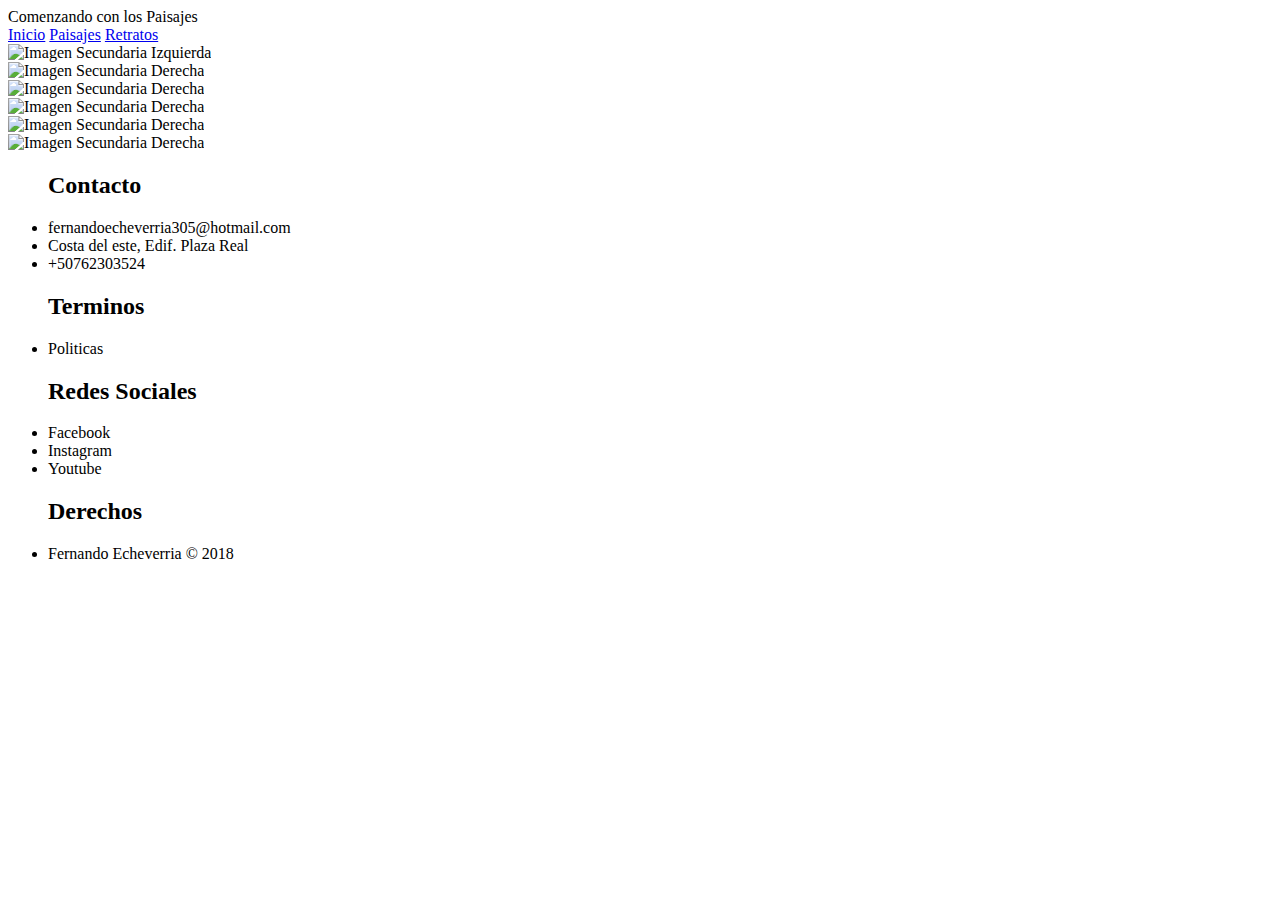
==== paisajes.html @ c6d7bb70 "Add files via upload" ====
<!DOCTYPE html>
<html>
  <head>
    <meta charset="utf-8">
	<meta name="viewport" content="width=device-width,user-scalable=no">
  <title>Paisajes</title>
  <link rel="stylesheet" href="../Web de Fotografia/css/estilospaisaje.css">
  </head>
  <body>
    <header >
      <div>
        <div class="logo">Comenzando con los Paisajes</div>

        <nav class="menu">
            <a href="../Web de Fotografia/index.html">Inicio</a>
            <a href="../Web de Fotografia/paisajes.html">Paisajes</a>
            <a href="../Web de Fotografia/retratos.html">Retratos</a>
        </nav>
      </div>
    </header>
    <div class="secundaria">

              <div class="imagen1">
                <img src="../Web de Fotografia/imagenes/paisaje1.jpg" alt="Imagen Secundaria Izquierda">

              </div>

              <div class="imagen2">
                <img src="../Web de Fotografia/imagenes/paisaje1.jpg" alt="Imagen Secundaria Derecha">

              </div>

              <div class="imagen3">
                <img src="../Web de Fotografia/imagenes/paisaje1.jpg" alt="Imagen Secundaria Derecha">

              </div>

              <div class="imagen4">
                <img src="../Web de Fotografia/imagenes/paisaje1.jpg" alt="Imagen Secundaria Derecha">

              </div>

              <div class="imagen5">
                <img src="../Web de Fotografia/imagenes/paisaje1.jpg" alt="Imagen Secundaria Derecha">

              </div>

              <div class="imagen6">
                <img src="../Web de Fotografia/imagenes/paisaje1.jpg" alt="Imagen Secundaria Derecha">

              </div>

            </div>
            <footer>
                <div class="footer">

                  <div class="contacto">
                    <ul id="contacto">
                      <h2>Contacto</h2>
                      <li>fernandoecheverria305@hotmail.com</li>
                      <li>Costa del este, Edif. Plaza Real</li>
                      <li>+50762303524</li>
                    </ul>
                    </div>

                  <div class="terminos">
                    <ul id="terminos">
                      <h2>Terminos</h2>
                      <li>Politicas</li>
                    </ul>
                    </div>

                  <div class="redes">
                    <ul id="redes">
                      <h2>Redes Sociales</h2>
                      <li>Facebook</li>
                      <li>Instagram</li>
                      <li>Youtube</li>
                    </ul>
                    </div>

                  <div class="derechos">
                    <ul id="derechos">
                      <h2>Derechos</h2>
                      <li>Fernando Echeverria &copy; 2018</li>
                    </ul>
                    </div>

              </div>
            </footer>


  </body>
 </html>
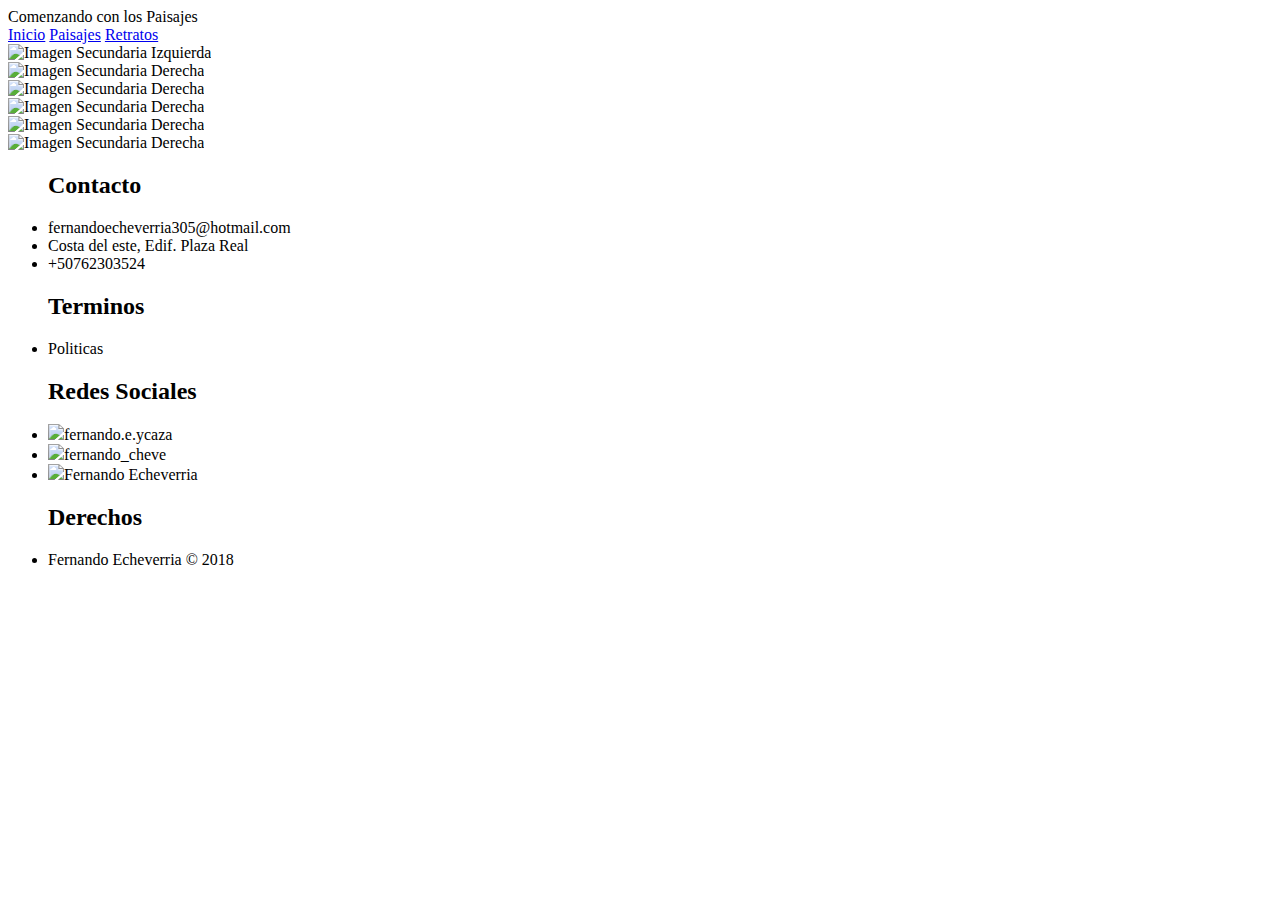
==== commit f069910f: "Add files via upload" ====
--- a/paisajes.html
+++ b/paisajes.html
@@ -13,7 +13,7 @@
 
         <nav class="menu">
             <a href="../Web de Fotografia/index.html">Inicio</a>
-            <a href="../Web de Fotografia/paisajes.html">Paisajes</a>
+            <a id="paisaje" href="../Web de Fotografia/paisajes.html">Paisajes</a>
             <a href="../Web de Fotografia/retratos.html">Retratos</a>
         </nav>
       </div>
@@ -21,72 +21,72 @@
     <div class="secundaria">
 
               <div class="imagen1">
-                <img src="../Web de Fotografia/imagenes/paisaje1.jpg" alt="Imagen Secundaria Izquierda">
+                <img src="../Web de Fotografia/imagenes/paisaje2.jpg" alt="Imagen Secundaria Izquierda">
 
               </div>
 
               <div class="imagen2">
-                <img src="../Web de Fotografia/imagenes/paisaje1.jpg" alt="Imagen Secundaria Derecha">
+                <img src="../Web de Fotografia/imagenes/paisaje2.jpg" alt="Imagen Secundaria Derecha">
 
               </div>
 
               <div class="imagen3">
-                <img src="../Web de Fotografia/imagenes/paisaje1.jpg" alt="Imagen Secundaria Derecha">
+                <img src="../Web de Fotografia/imagenes/paisaje2.jpg" alt="Imagen Secundaria Derecha">
 
               </div>
 
               <div class="imagen4">
-                <img src="../Web de Fotografia/imagenes/paisaje1.jpg" alt="Imagen Secundaria Derecha">
+                <img src="../Web de Fotografia/imagenes/paisaje2.jpg" alt="Imagen Secundaria Derecha">
 
               </div>
 
               <div class="imagen5">
-                <img src="../Web de Fotografia/imagenes/paisaje1.jpg" alt="Imagen Secundaria Derecha">
+                <img src="../Web de Fotografia/imagenes/paisaje2.jpg" alt="Imagen Secundaria Derecha">
 
               </div>
 
               <div class="imagen6">
-                <img src="../Web de Fotografia/imagenes/paisaje1.jpg" alt="Imagen Secundaria Derecha">
+                <img src="../Web de Fotografia/imagenes/paisaje2.jpg" alt="Imagen Secundaria Derecha">
 
               </div>
 
             </div>
             <footer>
-                <div class="footer">
+              <div class="footer">
 
-                  <div class="contacto">
-                    <ul id="contacto">
-                      <h2>Contacto</h2>
-                      <li>fernandoecheverria305@hotmail.com</li>
-                      <li>Costa del este, Edif. Plaza Real</li>
-                      <li>+50762303524</li>
-                    </ul>
-                    </div>
+                <div class="contacto">
+                  <ul id="contacto">
+                    <h2>Contacto</h2>
+                    <li>fernandoecheverria305@hotmail.com</li>
+                    <li>Costa del este, Edif. Plaza Real</li>
+                    <li>+50762303524</li>
+                  </ul>
+                  </div>
 
-                  <div class="terminos">
-                    <ul id="terminos">
-                      <h2>Terminos</h2>
-                      <li>Politicas</li>
-                    </ul>
-                    </div>
+                <div class="terminos">
+                  <ul id="terminos">
+                    <h2>Terminos</h2>
+                    <li>Politicas</li>
+                  </ul>
+                  </div>
 
-                  <div class="redes">
-                    <ul id="redes">
-                      <h2>Redes Sociales</h2>
-                      <li>Facebook</li>
-                      <li>Instagram</li>
-                      <li>Youtube</li>
-                    </ul>
-                    </div>
+                <div class="redes">
+                  <ul id="redes">
+                    <h2>Redes Sociales</h2>
+                    <li><img src="../imagen/facebook.png">fernando.e.ycaza</li>
+                    <li><img src="../imagen/instagram.png">fernando_cheve</li>
+                    <li><img src="../imagen/youtube.png">Fernando Echeverria</li>
+                  </ul>
+                  </div>
 
-                  <div class="derechos">
-                    <ul id="derechos">
-                      <h2>Derechos</h2>
-                      <li>Fernando Echeverria &copy; 2018</li>
-                    </ul>
-                    </div>
+                <div class="derechos">
+                  <ul id="derechos">
+                    <h2>Derechos</h2>
+                    <li>Fernando Echeverria &copy; 2018</li>
+                  </ul>
+                  </div>
 
-              </div>
+            </div>
             </footer>
 
 
